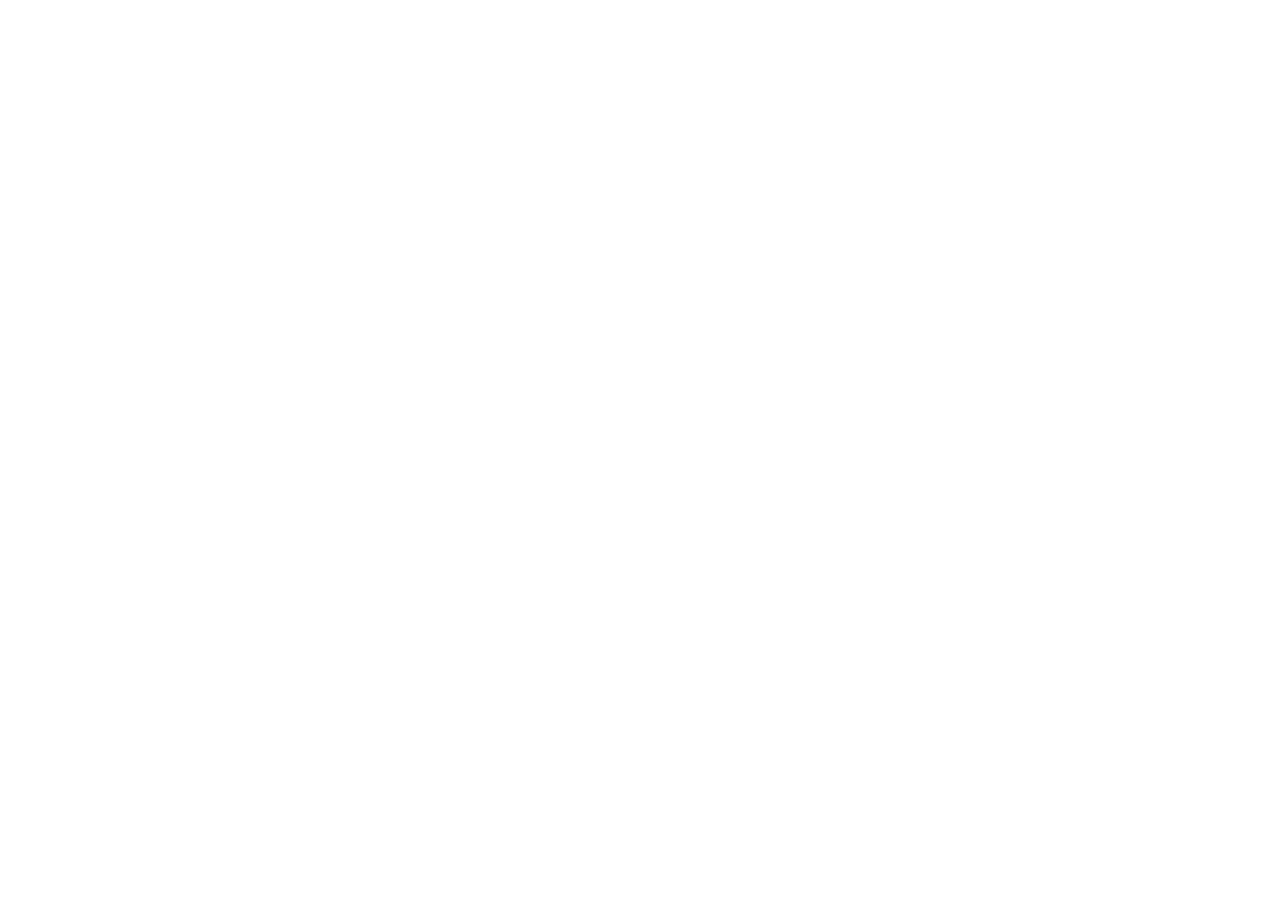
==== contenedor-img.html @ aed12d81 "Upload code" ====
<!DOCTYPE html>
<html lang="en">
<head>
    <meta charset="UTF-8">
    <meta name="viewport" content="width=device-width, initial-scale=1.0">
    <title>Document</title>
    <link rel="stylesheet" href="./css/normalize.css">
    <link rel="stylesheet" href="css/style.css">
    <link rel="stylesheet" href="./css/contendor-img.css">
</head>
<body>
    

    <script src="https://kit.fontawesome.com/e592da9494.js" crossorigin="anonymous"></script>
</body>
</html>
---- css/style.css ----
@import url('https://fonts.googleapis.com/css2?family=Poppins:wght@100;200;300;400;500;600;700;800;900&display=swap');

* {
    box-sizing: border-box;
    font-family: 'Poppins', sans-serif;
}

body {
    line-height: 1.6;
}
---- css/contendor-img.css ----
.contenedor {
    display: flex;
    flex-direction: column;
    justify-content: center;
    align-items: center;
    width: 100%;
    height: 100vh;
    padding: 10px 20px;
    background-color: #FFF;
    border-radius: 10px;
}

.menu {
    display: flex;
    align-items: center;
    justify-content: right;
    width: 100%;
    height: calc(10% - 12px);
    margin-bottom: 20px;
}
.menu .bookmark, .menu .heart, .menu .content-download button, .menu .content-download .download {
    padding: 0 15px;
    height: 40px;
    margin: 0 5px;
    background-color: #FFF;
    border: 1px solid #d3d3d3;
    border-radius: 5px;
    font-size: 20px;
    line-height: 40px;
    text-align: center;
    color: #333;
    opacity: 1;
    cursor: pointer;
    transition: all 0.3s ease-in-out;
}

.menu .content-download {
    display: flex;
}

.menu .content-download button {
    margin: 0;
    border-radius: 5px 0 0 5px;
}

.menu .content-download .download {
    margin: 0;
    border-radius: 0 5px 5px 0;
}

.menu .bookmark:hover, .menu .heart:hover, .menu .content-download:hover > button, .menu .content-download:hover > .download {
    border: 1px solid #4a4a4a;
}

.contenedor img {
    width: auto;
    height: calc(90% - 12px);
    object-fit: cover;
}
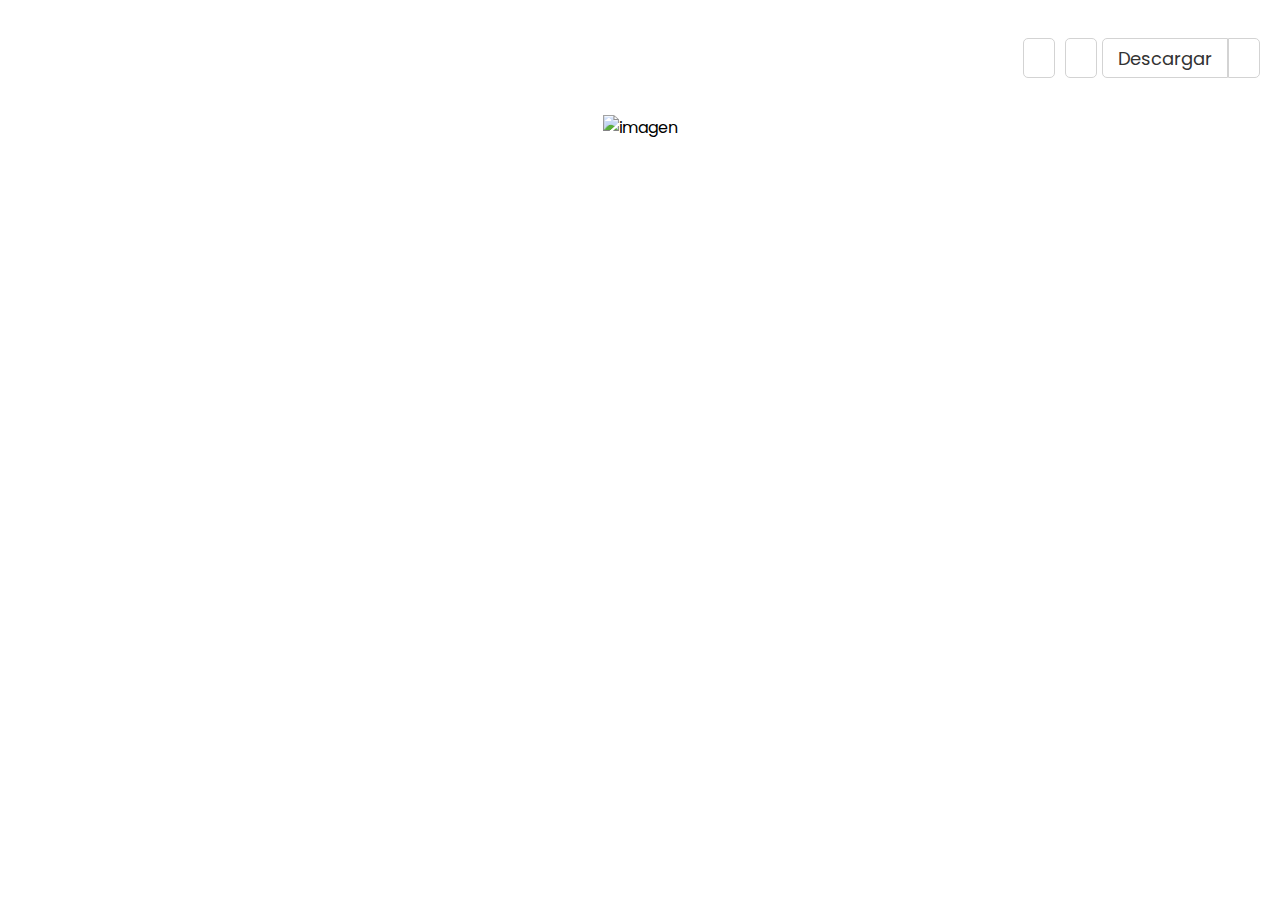
==== commit 14df8db7: "Mejoras en el codigo javascript" ====
--- a/contenedor-img.html
+++ b/contenedor-img.html
@@ -9,8 +9,22 @@
     <link rel="stylesheet" href="./css/contendor-img.css">
 </head>
 <body>
+
+    <div class="contenedor">
+        <div class="menu">
+            <i class="fa-solid fa-bookmark bookmark"></i>
+            <i class="fa-solid fa-heart heart"></i>
+            <div class="content-download">
+                <button>Descargar</button>
+                <i class="fa-solid fa-download download"></i>
+            </div>
+            
+        </div>
+        <img id="image-change" src="" alt="imagen">
+    </div>
     
 
     <script src="https://kit.fontawesome.com/e592da9494.js" crossorigin="anonymous"></script>
+    <script src="./js/open-img.js"></script>
 </body>
 </html>--- a/css/contendor-img.css
+++ b/css/contendor-img.css
@@ -5,7 +5,7 @@
     align-items: center;
     width: 100%;
     height: 100vh;
-    padding: 10px 20px;
+    padding: 10px 20px 30px 20px;
     background-color: #FFF;
     border-radius: 10px;
 }
@@ -18,6 +18,7 @@
     height: calc(10% - 12px);
     margin-bottom: 20px;
 }
+
 .menu .bookmark, .menu .heart, .menu .content-download button, .menu .content-download .download {
     padding: 0 15px;
     height: 40px;
@@ -25,7 +26,7 @@
     background-color: #FFF;
     border: 1px solid #d3d3d3;
     border-radius: 5px;
-    font-size: 20px;
+    font-size: 18px;
     line-height: 40px;
     text-align: center;
     color: #333;
@@ -54,6 +55,13 @@
 
 .contenedor img {
     width: auto;
-    height: calc(90% - 12px);
+    height: calc(90% - 30px);
     object-fit: cover;
+}
+
+@media screen and (max-width: 480px) {
+    .menu {
+        justify-content: center;
+
+    }
 }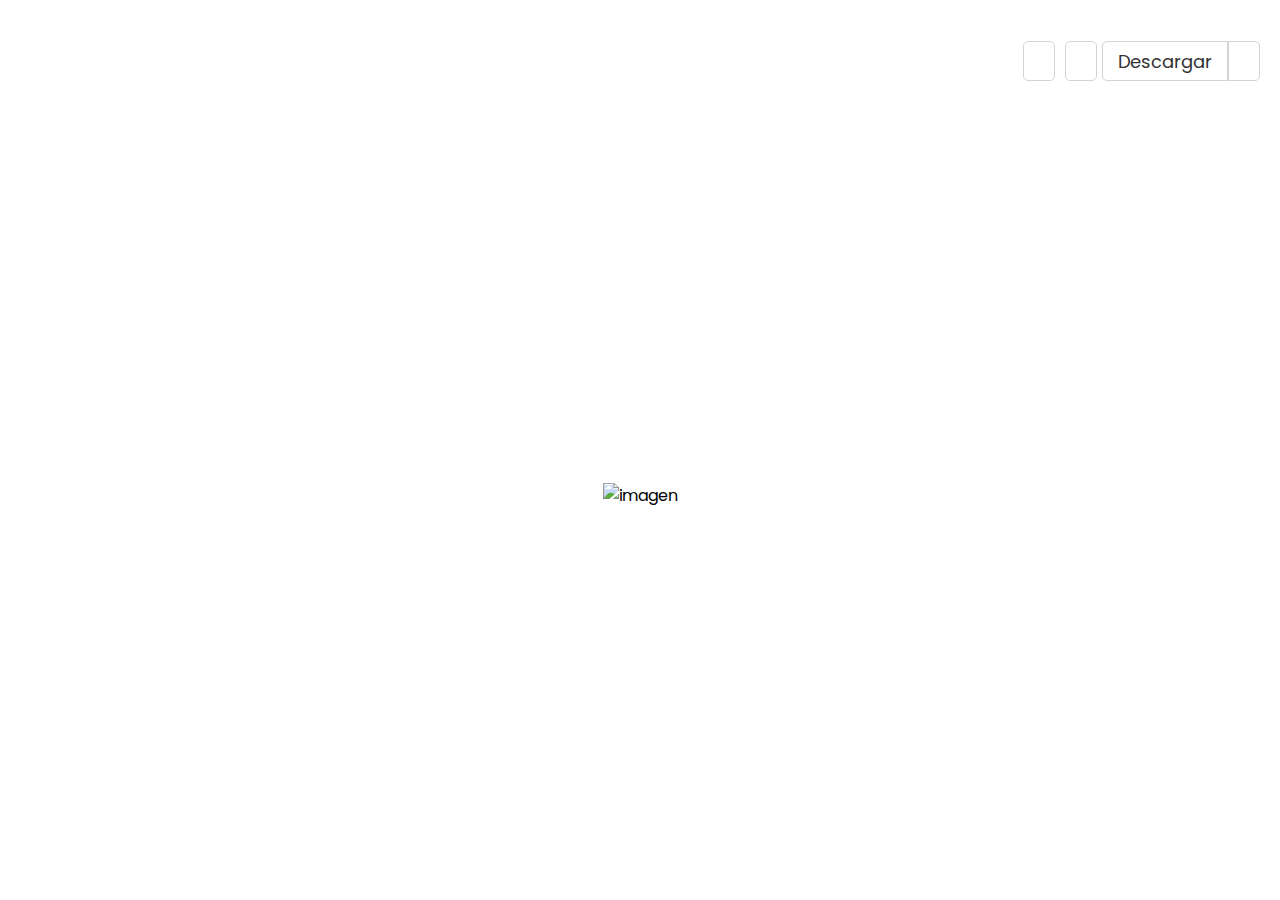
==== commit aaca3a2e: "Mejoras el flexbox del contenedor de la vista de las imagenes" ====
--- a/contenedor-img.html
+++ b/contenedor-img.html
@@ -20,7 +20,9 @@
             </div>
             
         </div>
-        <img id="image-change" src="" alt="imagen">
+        <div class="contenedor-img">
+            <img id="image-change" src="" alt="imagen">
+        </div>     
     </div>
     
 
--- a/css/contendor-img.css
+++ b/css/contendor-img.css
@@ -4,10 +4,17 @@
     justify-content: center;
     align-items: center;
     width: 100%;
-    height: 100vh;
-    padding: 10px 20px 30px 20px;
+    height: 100%;
+    max-height: 100vh;
+    padding: 20px 20px 30px 20px;
     background-color: #FFF;
     border-radius: 10px;
+    position: absolute;
+    top: 0;
+    left: 0;
+    right: 0;
+    bottom: 20%;
+    
 }
 
 .menu {
@@ -15,7 +22,7 @@
     align-items: center;
     justify-content: right;
     width: 100%;
-    height: calc(10% - 12px);
+    height: calc(12% - 20px);
     margin-bottom: 20px;
 }
 
@@ -53,9 +60,22 @@
     border: 1px solid #4a4a4a;
 }
 
-.contenedor img {
+.contenedor-img {
+    width: 100%;
+    height: 88%;
+    display: flex;
+    flex-direction: column;
+    justify-content: center;
+    align-items: center;
+}
+
+.contenedor-img img {
+    /* width: auto;
+    height: ; */
+    height: auto;
     width: auto;
-    height: calc(90% - 30px);
+    max-width: 100%;
+    max-height: 100%;
     object-fit: cover;
 }
 
